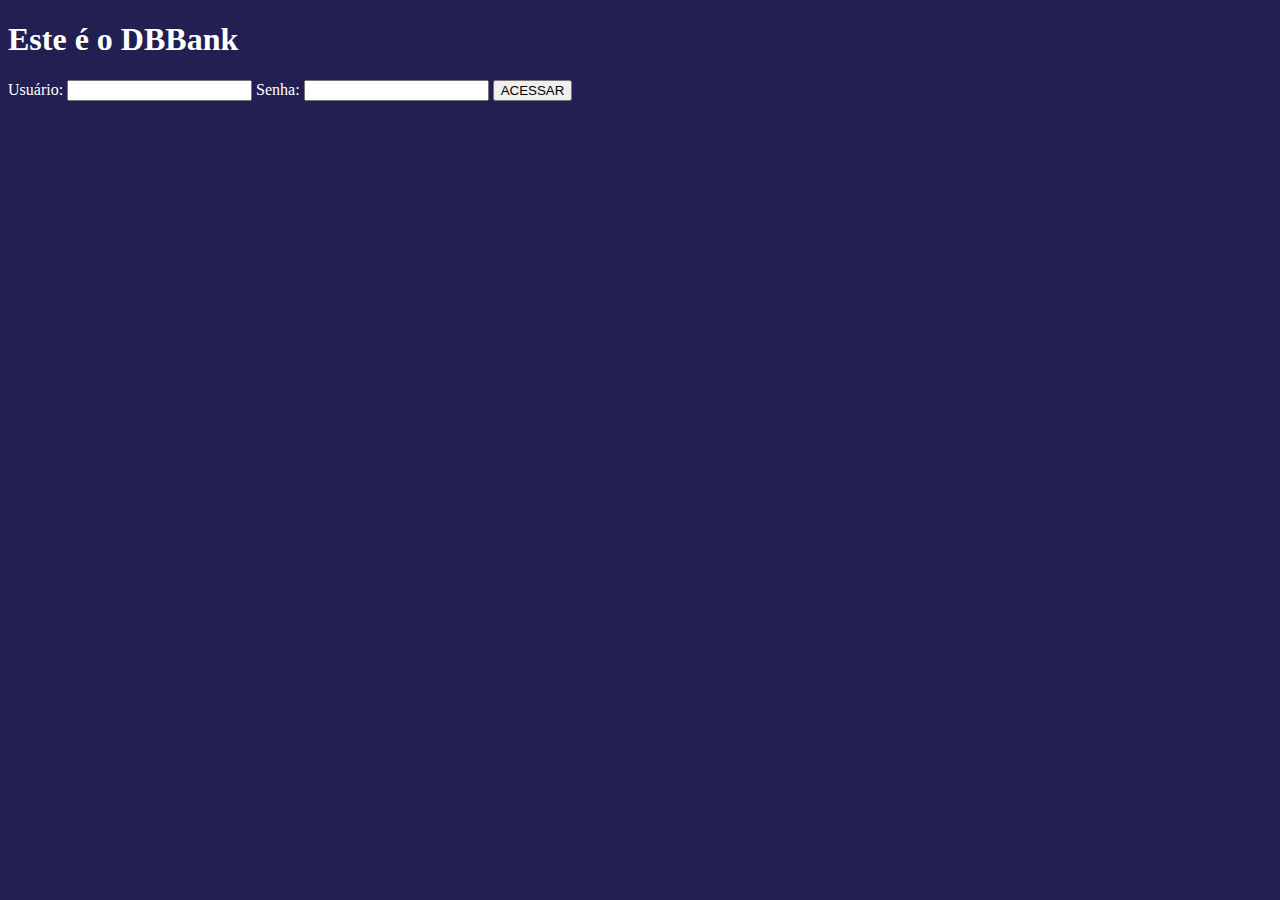
==== lib/src/main/resources/app/index.html @ e05c2104 "Iniciando uma tentativa de aplicação auto-contida que roda em localhost." ====
<!DOCTYPE html>
<html lang="en">
  <head>
    <meta charset="UTF-8" />
    <meta http-equiv="X-UA-Compatible" content="ie=edge" />
    <meta name="viewport" content="width=device-width, initial-scale=1.0" />
    <title>.:$:DBBank:$:.</title>
    <link rel="stylesheet" href="./style.css" />
    <link rel="icon" href="./favicon.ico" type="image/x-icon" />
  </head>
  <body>
    <h1>Este é o DBBank</h1>

    <!-- Login -->
    <form id="login-form">
      <label for="usuario">Usuário:</label>
      <input type="text" id="usuario" name="usuario" required>
      
      <label for="senha">Senha:</label>
      <input type="password" id="senha" name="senha" required>
      
      <button type="button" onclick="fazerLogin()">ACESSAR</button>
    </form>

    <script src="index.js"></script>
  </body>
</html>
---- lib/src/main/resources/app/style.css ----
body {
  background-color: #222052;
  color: white;
}
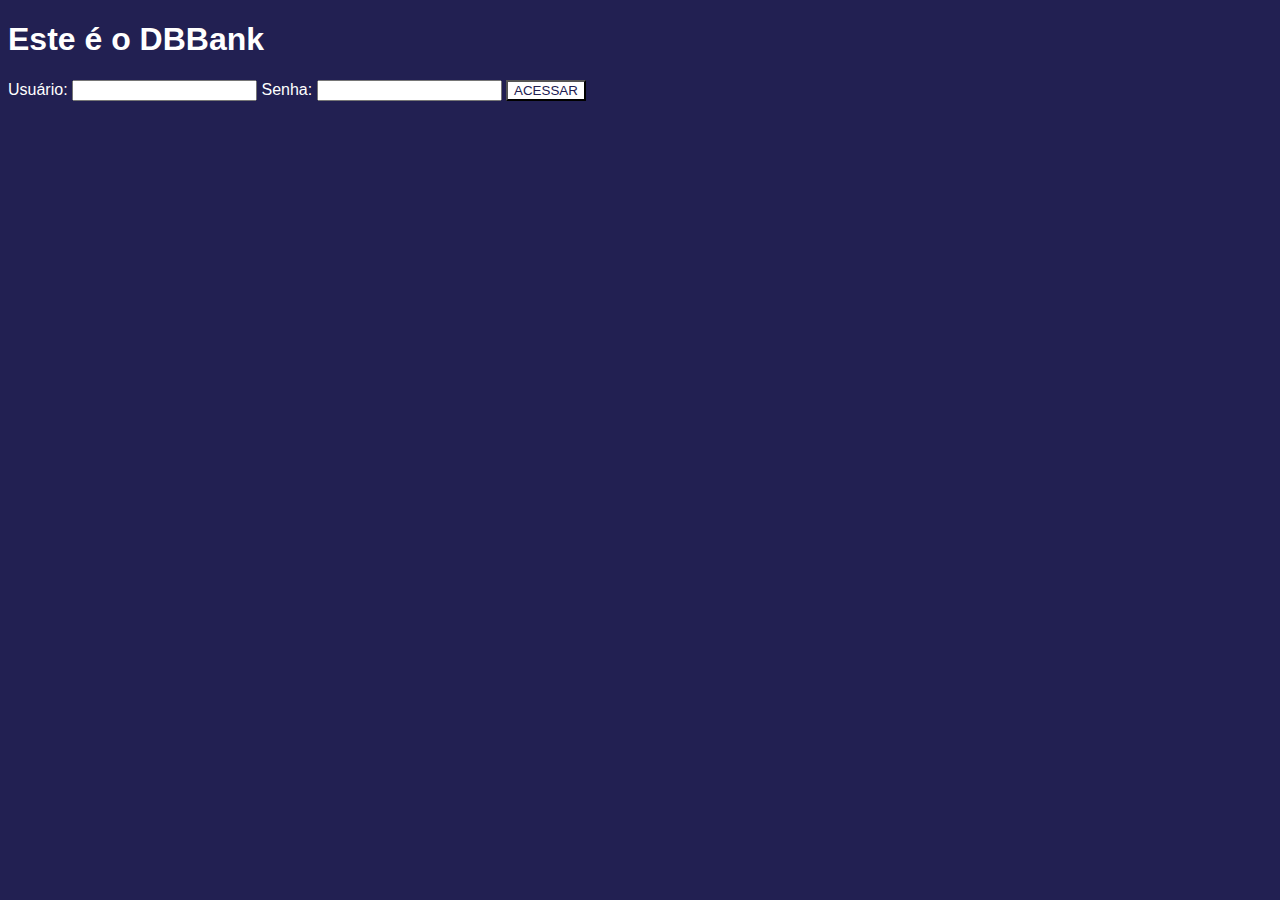
==== commit 89071c24: "Trocando o formato de feedback da aplicação principal, para usar uma modal da DOM ao invés de alerts" ====
--- a/lib/src/main/resources/app/index.html
+++ b/lib/src/main/resources/app/index.html
@@ -22,6 +22,13 @@
       <button type="button" onclick="fazerLogin()">ACESSAR</button>
     </form>
 
+    <!-- Modal Geral -->
+    <div id="modal-overlay"></div>
+    <div id="modal">
+      <p id="modal-text"></p>
+      <button type="button" onclick="fecharModal()">FECHAR</button>
+    </div>
+
     <script src="index.js"></script>
   </body>
 </html>
--- a/lib/src/main/resources/app/style.css
+++ b/lib/src/main/resources/app/style.css
@@ -1,4 +1,46 @@
 body {
   background-color: #222052;
   color: white;
+  font-family: "Gill Sans", sans-serif;
 }
+
+button {
+  background-color: white;
+  color: #222052;
+  cursor: pointer;
+}
+
+#modal {
+  display: none;
+  position: fixed;
+  top: 50%;
+  left: 50%;
+  transform: translate(-50%, -50%);
+  background-color: white;
+  color: #222052;
+  padding: 20px;
+  box-shadow: 0 0 10px rgba(0, 0, 0, 0.5);
+  z-index: 1000;
+  text-align: center;
+}
+
+#modal-overlay {
+  display: none;
+  position: fixed;
+  top: 0;
+  left: 0;
+  width: 100%;
+  height: 100%;
+  background-color: rgba(0, 0, 0, 0.5);
+  z-index: 999;
+}
+
+#modal button {
+  padding: 10px 20px;
+  background-color: #222052;
+  color: white;
+}
+
+#modal-text {
+  font-weight: bold;
+}
